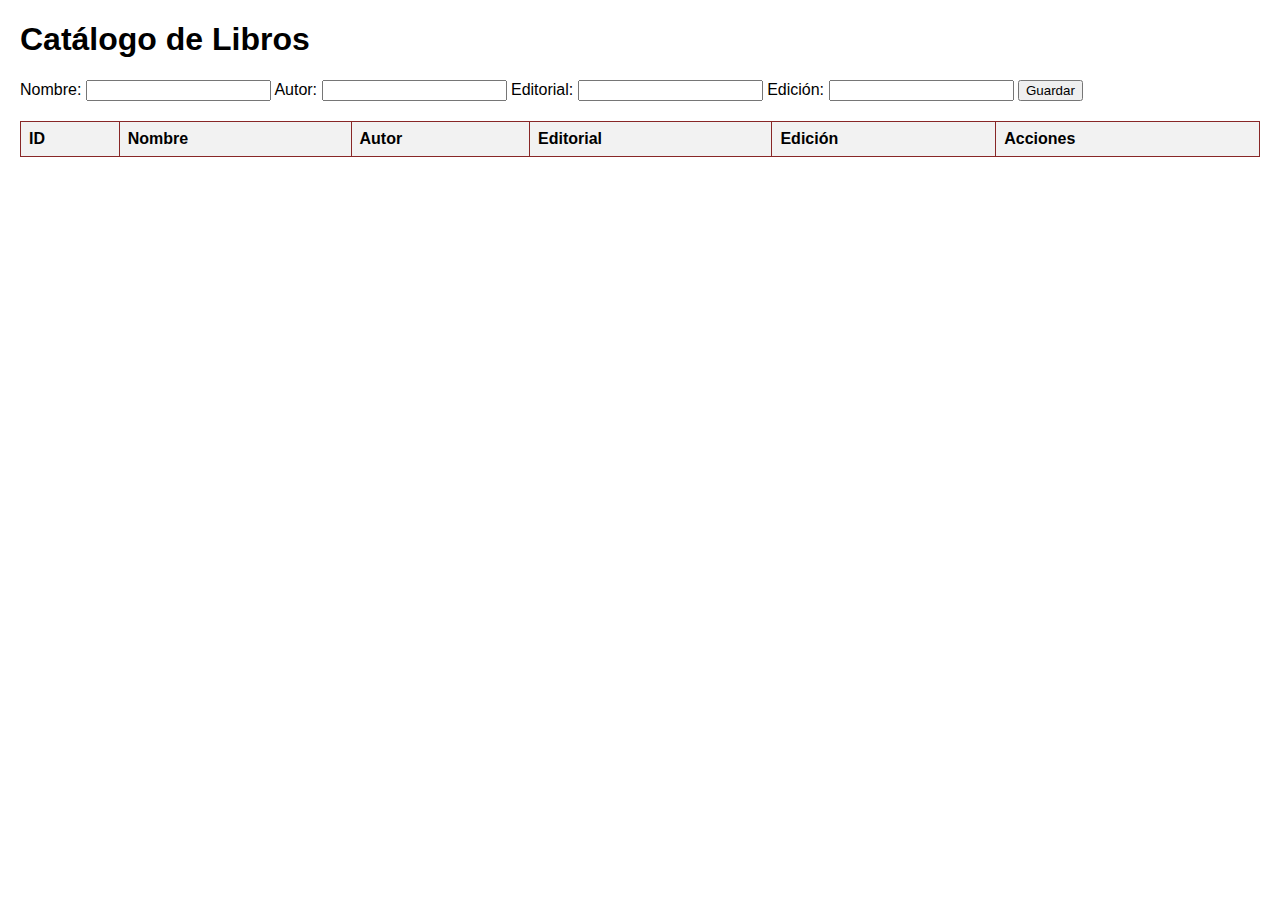
==== carga.html @ bc259e4f "arreglos generales" ====
<!DOCTYPE html>
<html lang="en">
<head>
    <meta charset="UTF-8">
    <meta name="viewport" content="width=device-width, initial-scale=1.0">
    <link rel="stylesheet" href="./CSS/styleCarga.css">
    <title>Catálogo de libros</title>
</head>
<body>
    <h1>Catálogo de Libros</h1>
    <form id="librosForm">
        <input type="hidden" id="librosId">
        <label for="nombre">Nombre:</label>
        <input type="text" id="nombre" required>
        <label for="autor">Autor:</label>
        <input type="text" id="autor" required>
        <label for="editorial">Editorial:</label>
        <input type="text" id="editorial" required>
        <label for="edicion">Edición:</label>
        <input type="number" step="0.01" id="edicion" required>
        <button type="submit">Guardar</button>
    </form>
    <table id="librosTable">
        <thead>
            <tr>
                <th>ID</th>
                <th>Nombre</th>
                <th>Autor</th>
                <th>Editorial</th>
                <th>Edición</th>
                <th>Acciones</th>
            </tr>
        </thead>
        <tbody></tbody>
    </table>
    <script src="script.js"></script>
</body>
</html>
---- CSS/styleCarga.css ----
body {
    font-family: Arial, sans-serif;
    margin: 20px;
}
table {
    width: 100%;
    border-collapse: collapse;
}
table, th, td {
    border: 1px solid rgb(136, 39, 39);
}
th, td {
    padding: 8px;
    text-align: left;
}
th {
    background-color: #f2f2f2;
}
form {
    margin-bottom: 20px;
}
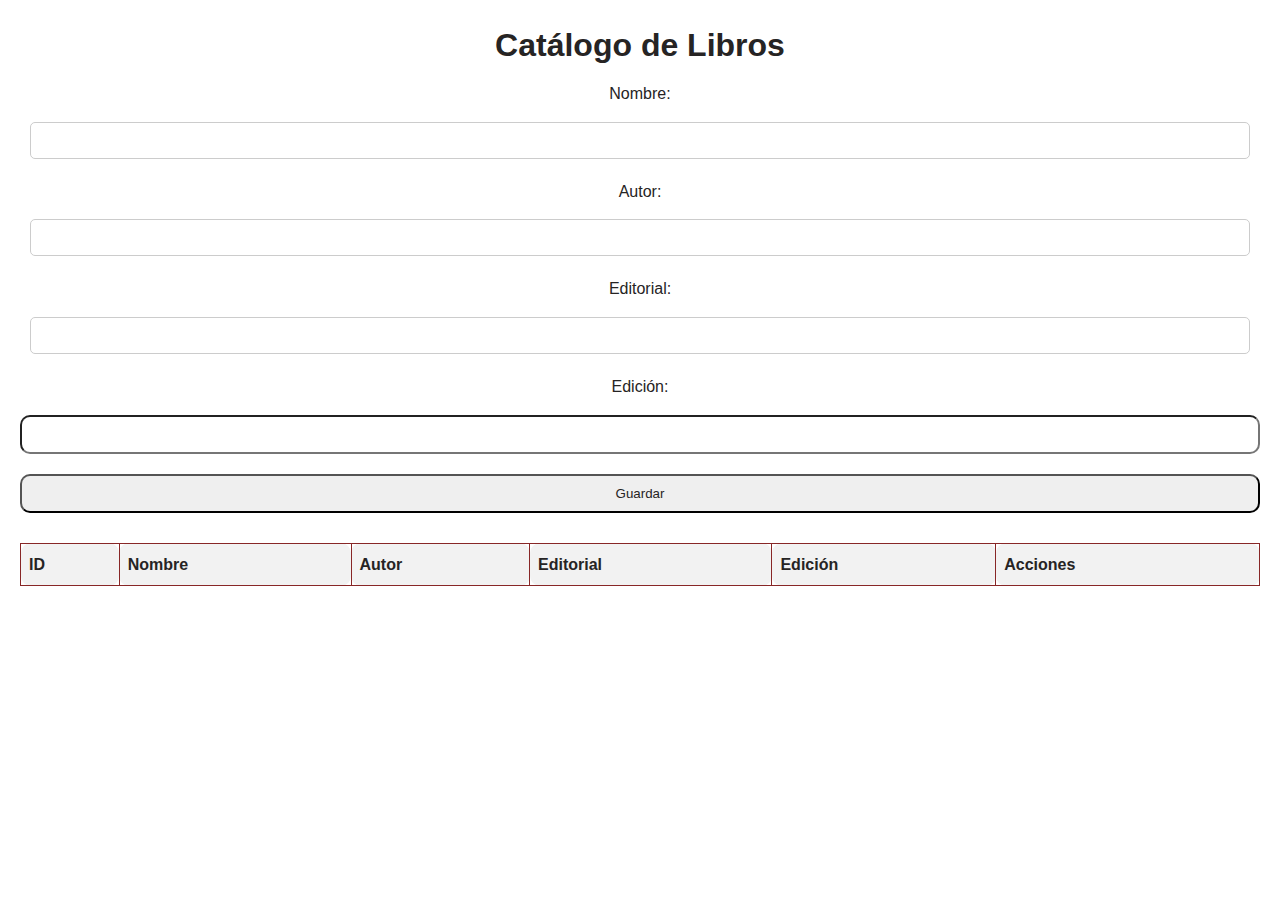
==== commit 431db89d: "Cambio style" ====
--- a/carga.html
+++ b/carga.html
@@ -3,10 +3,10 @@
 <head>
     <meta charset="UTF-8">
     <meta name="viewport" content="width=device-width, initial-scale=1.0">
-    <link rel="stylesheet" href="./CSS/styleCarga.css">
+    <link rel="stylesheet" href="./CSS/stylePagina.css">
     <title>Catálogo de libros</title>
 </head>
-<body>
+<body id="bodyCarga">
     <h1>Catálogo de Libros</h1>
     <form id="librosForm">
         <input type="hidden" id="librosId">
@@ -17,7 +17,7 @@
         <label for="editorial">Editorial:</label>
         <input type="text" id="editorial" required>
         <label for="edicion">Edición:</label>
-        <input type="number" step="0.01" id="edicion" required>
+        <input type="number" id="edicion" required>
         <button type="submit">Guardar</button>
     </form>
     <table id="librosTable">
@@ -33,6 +33,6 @@
         </thead>
         <tbody></tbody>
     </table>
-    <script src="script.js"></script>
+    <script src="./JS/script.js"></script>
 </body>
 </html>
--- a/CSS/stylePagina.css
+++ b/CSS/stylePagina.css
@@ -0,0 +1,970 @@
+a {
+  color: #262424;
+  text-decoration: none;
+}
+
+* {
+  color: #262424;
+  padding: 20px;
+  border-radius: 10px;;
+}
+
+body {
+  font-family: 'Libre Baskerville', serif;
+  font-size: 16px;
+  line-height: 1.6;
+  background-size: cover;
+  background-position: center;
+  text-align: center;
+  margin: 0px;
+  padding: 0px;
+  background-color: white;
+  background-size: auto 100vh;
+}
+
+header h1 {
+  text-align: center;
+  font-weight: bold'Libre Baskerville', serif;
+  margin-inline-end: 30px; 
+  margin-bottom: 20px; 
+  margin-top: 20px;
+
+}
+
+nav {
+  background-color: #0799b6;
+  font-size: 17px;
+  padding: 10px 20px;
+  top: 0;
+  left: 0;
+  right: 0;
+  z-index: 1000;
+  display: flex;
+  justify-content: space-between;
+  align-items: center;
+  height: 20vh;
+  width: 100%;
+  border-radius: 0;
+  position: fixed;
+}
+
+.navbar-brand img {
+  height: auto;
+  width: 10vw;
+}
+
+.nav-login form {
+  margin: 0;
+  width: max-content;
+}
+
+.nav-login form a {
+  min-width: max-content;
+}
+
+.nav-login form button {
+  display: inline-block;
+  vertical-align: middle;
+}
+
+#btn-inicio-sesion,
+#btn-suscripcion {
+  padding: 0px 0px;
+  border-radius: 5px;
+  margin: 30px;
+  background-color: transparent;
+  color: #262424;
+  border: 1px solid #262424;
+}
+
+#btn-inicio-sesion,
+#btn-suscripcion {
+  background-color: transparent;
+  color: #fff;
+  text-decoration: none;
+}
+
+.nav-login {
+  margin: 5%;
+}
+
+.ini-ses {
+  display: none;
+}
+
+#button-burg {
+  margin: 5%;
+  border-color: rgba(68, 68, 68, 0.745);
+  padding-bottom: 7px;
+}
+
+div.container {
+  width: 100%;
+  max-width: 2000px;
+  margin: 0 auto;
+  margin-top: 10vh;
+}
+
+nav ul {
+  list-style-type: none;
+  padding: 0;
+  margin: 0;
+  display: flex;
+}
+
+nav ul li {
+  margin-right: 20px;
+  margin-top: 30px;
+  margin-bottom: 30px;
+}
+
+nav ul li:last-child {
+  margin-right: 0;
+}
+
+nav ul li a {
+  font-size: 14px;
+  text-decoration: none;
+  color: #121111;
+  font-weight: bold;
+}
+
+nav ul li a:hover {
+  color: #444;
+}
+
+/* Estilo para la sección carrusel */
+.carousel-containerpp {
+  position: relative;
+  border-radius: 0;
+}
+
+.carousel-pp {
+  display: flex;
+  overflow: hidden;
+  border-radius: 0;
+}
+
+.carousel-itempp {
+  flex: 0 0 100%;
+}
+
+.carousel-itempp img {
+  width: 100%;
+  height: auto;
+  border-radius: 0;
+}
+
+.prev-nextpp {
+  position: absolute;
+  top: 50%;
+  transform: translateY(-50%);
+  width: 100%;
+  display: none;
+}
+
+.prev-nextpp button {
+  background-color: rgba(0, 0, 0, 0.5);
+  color: white;
+  border: none;
+  cursor: pointer;
+  position: absolute;
+  top: 50%;
+  transform: translateY(-50%);
+  padding: 10px;
+  z-index: 1;
+}
+
+.prev-nextpp button:hover {
+  opacity: 0.7;
+}
+
+.previ {
+  left: 20px;
+}
+
+.sigu {
+  right: 20px;
+}
+
+/* QUIENES SOMOS */
+
+main img {
+  width: 20em;
+}
+
+#quienes-somos {
+  padding: 10px;
+  text-align: center;
+}
+
+.quieneSomos {
+  margin-top: 0;
+  margin-top: 0;
+}
+
+main div.container-quienes {
+  background: #c9c8c9;
+  border-radius: 0;
+  display: flex;
+  justify-content:space-evenly;
+  min-height: 60vh;
+  align-items:center;
+}
+
+.mainText {
+  text-align: right;
+  padding-top: 5%;
+  padding-bottom: 5%;
+  padding-right: 5%;
+}
+
+/* preguntas frecuentes */
+
+#preguntas-frecuentes {
+  padding: 20px;
+}
+
+* {
+  margin: 0;
+  padding: 0;
+  box-sizing: border-box;
+  border-radius: 10px;
+}
+
+:root {
+  --color-primary: #114c5f;
+  --color-secondary: #0799b6;
+  --color-accent: #1abc9c;
+  --color-text: #fff;
+}
+
+.contenedor-acordeon {
+  width: 100%;
+  max-width: 800px;
+  margin: auto;
+  margin-top: 30px;
+  text-align: center;
+  font-size: 20px;
+  margin-bottom: 32px;
+  color: var(--color-primary);
+}
+
+.acordeon {
+  background: var(--color-text);
+}
+
+.acordeon label {
+  display: block;
+  padding: 20px;
+  font-size: 17px;
+  background: var(--color-primary);
+  color: var(--color-text);
+  cursor: pointer;
+  margin-bottom: 2px;
+  transition: all 300ms ease;
+}
+
+.acordeon label:hover {
+  background: var(--color-secondary);
+}
+
+.acordeon .contenido-acordeon {
+  padding: 0px;
+  font-size: 17px;
+  margin: 0px 20px;
+  max-height: 0px;
+  overflow: hidden;
+  transition: all 300ms ease;
+  background: var(--color-text);
+}
+
+.btn-acordeon:checked~.contenido-acordeon {
+  max-height: 600px;
+  padding: 15px 0px;
+}
+
+.btn-acordeon {
+  display: none;
+}
+
+/* Estilo para la sección Libros */
+#libros {
+  display: flex;
+  justify-content: space-evenly;
+  align-items: flex-start;
+  margin-top: 50px;
+  background-color: #f2e6cf(232, 204, 237, 0.8);
+}
+
+.modal {
+  display: none;
+  position: fixed;
+  z-index: 999;
+  left: 0;
+  top: 0;
+  width: 100%;
+  height: 100%;
+  overflow: auto;
+  background-color: rgba(0, 0, 0, 0.5);
+}
+
+.modal-content {
+  background-color: #fefefe;
+  margin: 10% auto;
+  padding: 20px;
+  border: 1px solid #888;
+  width: 60%;
+  max-width: 600px;
+  box-shadow: 0 4px 8px 0 rgba(0, 0, 0, 0.2);
+  border-radius: 10px;
+  position: relative;
+}
+
+.close {
+  position: absolute;
+  top: 10px;
+  right: 10px;
+  font-size: 20px;
+  font-weight: bold'Libre Baskerville', serif;
+  cursor: pointer;
+}
+
+.modal-description {
+  padding: 10px;
+}
+
+#suscripcionesanteriores {
+  font-size: 14px;
+}
+
+#container_izq {
+  flex: 0 0 45%;
+}
+
+#container_der {
+  flex: 0 0 45%;
+}
+
+.contenido {
+  background-color: rgba(255, 255, 255, 0.8);
+  padding: 20px;
+  border-radius: 10px;
+  box-shadow: 0 0 10px rgba(0, 0, 0, 0.1);
+  opacity: 0.7;
+}
+
+.libros_anteriores {
+  display: grid;
+  grid-template-columns: repeat(auto-fill, minmax(100px, 1fr));
+  grid-gap: 10px;
+}
+
+.libro {
+  border-radius: 10px;
+  overflow: hidden;
+  box-shadow: 0 0 5px rgba(0, 0, 0, 0.1);
+  cursor: pointer;
+  transition: transform 0.3s ease;
+}
+
+.libro img {
+  width: 100%;
+  max-width: 90px; 
+  height: auto;
+  border-bottom: 1px solid #ddd;
+}
+
+.libro:hover {
+  transform: scale(1.05);
+}
+
+.libro p,
+.libro span {
+  padding: 5px;
+  margin: 0;
+  font-size: 14px;
+}
+
+.item_title{
+  font-weight: bolder;
+}
+
+
+.libro .item_title {
+  font-weight: 'Libre Baskerville', serif;
+}
+
+span.autor{
+  font-size: 11px;
+  font-style: italic;
+}
+
+.libro .autor {
+  color: #565353;
+}
+
+.libro .reseña {
+  padding: 5px;
+  margin-top: 5px;
+  display: none;
+  background-color: #fff;
+}
+
+.modal-content p {
+  word-wrap: break-word;
+  overflow-wrap: break-word;
+}
+
+/* Estilo para la sección Contacto */
+#contacto {
+  width: 80%;
+  max-width: 600px;
+  margin: 50px auto 0;
+  margin-top: 0%;
+  margin-bottom: 30px;
+  padding: 30px;
+  font-family: 'Libre Baskerville', serif;
+  display: flex;
+  flex-direction: column;
+  align-items: center;
+  font-size: 14px;
+  color: #2c2b2b;
+  background-color: rgba(255, 255, 255, 0.8);
+  padding: 20px;
+  border-radius: 10px;
+  box-shadow: 0 0 10px rgba(0, 0, 0, 0.1);
+  line-height: 1.5;
+  background-position: center;
+  opacity: 0.7;
+}
+/* Estilo para la sección Contacto ,inicio de sesion y suscrpcion */
+#contacto {
+  width: 80%; 
+  max-width: 600px; 
+  margin: 50px auto 0; 
+  margin-top: 0%;
+  margin-bottom: 30px; 
+  padding: 30px;
+  font-family: 'Libre Baskerville', serif;
+  display: flex;
+  flex-direction: column;
+  align-items: center;
+  font-size: 14px;
+  color: #2c2b2b;
+  background-color: rgba(255, 255, 255, 0.8);
+  padding: 20px;
+  border-radius: 10px;
+  box-shadow: 0 0 10px rgba(0, 0, 0, 0.1);
+  line-height: 1.5;
+  background-position: center;
+  opacity: 0.7;
+}
+h2#contacto {
+  text-align: center;
+  display: flex;
+  flex-direction: column;
+  align-items: center;
+}
+/* etiqueta "Mensaje" */
+label[for="message"] {
+  display: block;
+  text-align: center;
+  margin-bottom: 2px;
+}
+
+form#contacto-form {
+  margin: 0 auto; /* Centrar el formulario */
+}
+
+label[for="message"] {
+  display: block;
+  text-align: center;
+  margin-bottom: 2px;
+}
+
+a {
+  color: #0095B6;
+  text-decoration: none;
+  margin-right: 5px;
+  margin-left: 10px;
+ 
+}
+
+/* Estilos para los campos de los formularios */
+input[type="text"],
+input[type="email"],
+input[type="tel"],
+input[type="password"],
+select,
+textarea {
+  width: calc(100% - 20px); 
+  padding: 10px;
+  border-radius: 5px;
+  box-sizing: border-box;
+  margin-bottom: 10px;
+  border: 1px solid #ccc; 
+}
+
+#inicio-sesion {
+  width: 80%; 
+  max-width: 600px; 
+  margin: 50px auto 0; 
+  margin-bottom: 30px; 
+  padding: 40px;
+  font-family: 'Libre Baskerville', serif;
+  display: flex;
+  flex-direction: column;
+  align-items: center;
+  font-size: 14px;
+  color: #2c2b2b;
+  background-color: rgba(255, 255, 255, 0.8);
+  padding: 20px;
+  border-radius: 10px;
+  box-shadow: 0 0 10px rgba(0, 0, 0, 0.1);
+  line-height: 1.5;
+  opacity: 0.7;
+  margin-top: 10%;
+  justify-content: space-between;
+  text-align: center;
+}
+h2#inicio-sesion {
+  text-align: center;
+  display: flex;
+  flex-direction: column;
+  align-items: center;
+}
+
+#form-inicio-sesion {
+  margin: 0 auto;
+  display: flex;
+  flex-direction: column;
+  align-items: center;
+}
+
+.form-container {
+  padding: 16px;
+  background-color: white;
+}
+
+.close {
+  color: white;
+  float: right;
+  font-size: 28px;
+  font-weight: bold;
+}
+
+.close:hover,
+.close:focus {
+  color: #000;
+  text-decoration: none;
+  cursor: pointer;
+}
+
+span.psw {
+  float: right;
+  padding-top: 16px;
+}
+
+a:hover {
+  text-decoration: underline;
+}
+
+/* botón de enviar */
+input[type="submit"] {
+  background-color: #0095B6;
+  color: #FFFFFF;
+  padding: 10px 20px;
+  border: none;
+  border-radius: 5px;
+  cursor: pointer;
+  margin-top: 20px;
+  display: block;
+  margin-left: auto;
+  margin-right: auto;
+  text-align: center; 
+}
+#btn-inicio-sesion,
+#btn-suscripcion,
+input[type="submit"] {
+  text-align: center; /* Centra el texto dentro de los botones */
+}
+
+#contacto-form input[type="text"],
+#contacto-form input[type="email"],
+#contacto-form input[type="tel"],
+#contacto-form textarea,
+#inicio-sesion-form input[type="text"],
+#inicio-sesion-form input[type="password"],
+#suscripcion-form input[type="text"],
+#suscripcion-form input[type="email"] {
+  width: calc(100% - 20px); 
+}
+
+/* enlaces*/
+a {
+  color: #0095b6;
+  text-decoration: none;
+  margin-right: 5px;
+  margin-left: 10px;
+}
+
+/* Estilo para el pie de página */
+footer {
+  background-color: #0799b6;
+  color: #fff;
+  text-align: center;
+  padding: 20px;
+  font-size: 14px;
+}
+
+.logoFooter img {
+  width: 100px;
+}
+
+/* Redes sociales */
+.redes-sociales {
+  display: flex;
+  justify-content: center;
+  margin-bottom: 20px;
+}
+
+.redes-sociales a {
+  margin: 10px;
+  color: #fff;
+}
+
+.redes-sociales a:hover {
+  color: #c9c8c9;
+}
+
+/* Contenedor general del pie de página */
+.footer-container {
+  display: flex;
+  justify-content: space-between;
+  align-items: center;
+  max-width: 1200px;
+  margin: 0 auto;
+}
+
+/* Texto de derechos de autor */
+.copy {
+  margin-top: 20px;
+  color: #fff;
+}
+
+/* Contenedor de derechos de autor */
+.copy-container {
+  display: flex;
+  justify-content: center;
+  align-items: center;
+}
+
+/* FOOTER */
+footer {
+  padding-top: 2vh;
+  background-color: #f2e6cf;
+  border-radius: 0;
+}
+
+footer ul li a {
+  color: #151414
+}
+
+footer img {
+  width: 10em;
+  margin: 0;
+  padding: 0;
+}
+
+
+footer div.container {
+  display: grid;
+  grid-template-columns: 1fr 1fr 1fr;
+  align-items: center;
+  border-radius: 0;
+}
+
+p.copy {
+  color: #1c1b1b;
+  grid-area: 2 / 1 / span 1 / span 3;
+  text-align: center;
+  padding-top: 5vh;
+  font-size: 80%;
+}
+
+.accesoRapido,
+.logoRedes,
+.logoFooter {
+  display: flex;
+  text-align: center;
+  justify-content: center;
+}
+
+footer a img {
+  padding: 0px;
+  margin: 200px;
+  border-radius: 50%;
+  margin: 10px;
+  width: 30px;
+  height: 30px;
+}
+
+footer ul {
+  list-style-type: none;
+  margin: 0;
+  padding: 0;
+
+}
+
+/* paginas externas */
+div.contenido-pp {
+  background-color: rgba(255, 255, 255, 0.8);
+  opacity: 0.7;
+  border-radius: 0;
+  padding-top: 10px;
+  text-align: center; 
+  margin: 0 auto;
+  margin-bottom: 20px; 
+}
+p {
+  max-width: 1000px; 
+  margin: 0 auto; 
+  color: #565353;
+  font-family: 'Libre Baskerville', serif;
+  margin-bottom: 20px; 
+}
+h4 {/* todos los textos h4 */
+  font-family: 'Libre Baskerville', serif;
+  color:  #5c5757;
+  text-align: center; 
+  margin-inline-end: 30px; 
+  margin-bottom: 20px; 
+  margin-top: 20px;
+}
+/* BARRA RESPONSIVE */
+@media screen and (max-width: 768px) {
+  nav {
+    padding: 10px;
+  }
+
+  nav ul {
+    flex-direction: column;
+    align-items: flex-start;
+  }
+
+  nav ul li {
+    margin: 10px 0;
+  }
+
+  nav ul li:last-child {
+    margin-bottom: 0;
+  }
+}
+@media only screen and (max-width: 991px) {
+  .ini-ses {
+    display: flex;
+  }
+
+  nav {
+    z-index: 99;
+  }
+
+  nav>div {
+    background-color: #9cd2d3;
+  }
+
+  .nav-login {
+    display: none;
+  }
+
+  .navbar-brand img {
+    height: auto;
+    width: 20vw;
+  }
+}
+
+@media only screen and (max-width: 1000px) {
+  main {
+    text-align: center;
+  }
+
+  .mainText {
+    padding-top: 5%;
+    padding-bottom: 5%;
+  }
+}
+
+@media only screen and (max-width: 1100px) {
+  .mainText {
+    padding-right: 5%;
+    padding-top: 5%;
+    padding-bottom: 5%;
+  }
+}
+
+@media only screen and (max-width: 1300px) {
+  nav div#navbarNav ul li a {
+    font-size: 90%;
+  }
+}
+
+@media only screen and (max-width: 430px) {
+  .navbar-brand img {
+    height: auto;
+    width: 40vw;
+  }
+}
+/* SECCIONES*/
+@media screen and (max-width: 768px) {
+  body {
+    font-size: 14px;
+  }
+
+  section {
+    padding: 10px;
+  }
+
+  section p {
+    font-size: 0.9em;
+  }
+
+  h2,
+  h3 {
+    font-size: 1.3em;
+  }
+
+}
+/* QUIENES SOMOS RESPONSIVE */
+@media only screen and (max-width: 650px) {
+  .mainImg {
+    display: none;
+  }
+
+  .logoFooter {/* FOOTER RESPONSIVE */
+    grid-area: 1 / 1 / span 1 / span 3;
+    padding-bottom: 3vh;
+    padding-top: 3vh;
+  }
+
+  .accesoRapido {
+    grid-area: 2 / 1 / span 1 / span 3;
+    padding-bottom: 3vh;
+  }
+
+  .logoRedes {
+    grid-area: 3 / 1 / span 1 / span 3;
+    padding-bottom: 3vh;
+  }
+
+  p.copy {
+    grid-area: 4 / 1 / span 1 / span 3;
+  }
+}
+
+@media only screen and (max-width: 731px) {
+  .mainImg {
+    padding-top: 5%;
+  }
+
+  .mainText {
+    padding-top: 5%;
+    padding-bottom: 5%;
+  }
+}
+@media screen and (max-width: 900px) {
+  .contenedor-acordeon {
+    width: 80%;
+  }
+}
+@media (max-width: 600px) {
+  input[type="text"],
+  input[type="password"] {
+    padding: 8px;
+    border: 1px solid #ccc;
+  }
+}
+@media screen and (max-width: 768px) {
+  footer div.container {
+    grid-template-columns: 1fr;
+    text-align: center;
+  }
+
+  p.copy {
+    grid-area: auto;
+    padding-top: 3vh;
+  }
+
+  footer a img {
+    margin: 5px;
+  }
+}
+
+@media screen and (max-width: 955px){
+  .libros_anteriores{
+    grid-template-columns: 1fr 1fr;
+  }
+}
+@media screen and (max-width: 431px){
+  .libros_anteriores{
+    grid-template-columns: 1fr;
+  }
+}
+
+@media screen and (min-width: 1199px){
+  .libros_anteriores{
+    grid-template-columns: 1fr 1fr 1fr 1fr;
+  }
+}
+
+.container-in {
+  width: 50%;
+  margin: auto;
+  padding: 20px;
+  border: 1px solid #ccc;
+  box-shadow: 2px 2px 12px #aaa;
+  background-color: #f9f9f9;
+  margin: 5% auto;
+}
+label {
+  display: block;
+  margin: 10px 0 5px;
+}
+input, button {
+  width: 100%;
+  padding: 10px;
+  margin: 10px 0;
+}
+button.delete-account {
+  background-color: red;
+  color: white;
+}
+
+#eliminar{
+padding: 30vh;
+height: 30vh;
+}
+
+table {
+  width: 100%;
+  border-collapse: collapse;
+}
+table, th, td {
+  border: 1px solid rgb(136, 39, 39);
+}
+th, td {
+  padding: 8px;
+  text-align: left;
+}
+th {
+  background-color: #f2f2f2;
+}
+
+#bodyCarga{
+  font-family: Arial, sans-serif;
+  margin: 20px;
+}
+
+#librosForm{
+  margin-bottom: 20px;
+}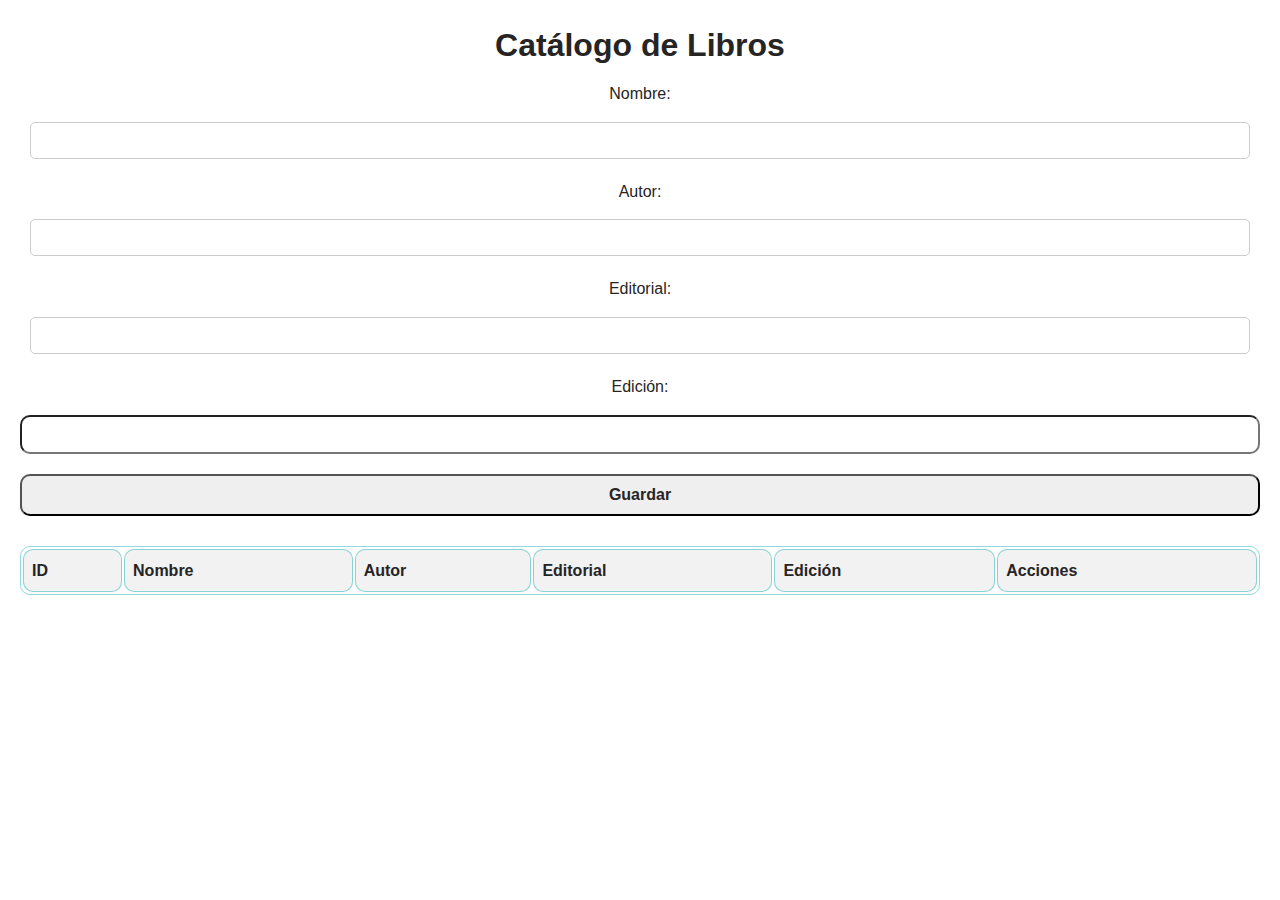
==== commit 8c1d88f5: "Ultimo style" ====
--- a/carga.html
+++ b/carga.html
@@ -18,7 +18,7 @@
         <input type="text" id="editorial" required>
         <label for="edicion">Edición:</label>
         <input type="number" id="edicion" required>
-        <button type="submit">Guardar</button>
+        <button type="submit" id="buttGuardar">Guardar</button>
     </form>
     <table id="librosTable">
         <thead>
--- a/CSS/stylePagina.css
+++ b/CSS/stylePagina.css
@@ -947,14 +947,17 @@
 
 table {
   width: 100%;
-  border-collapse: collapse;
+  /* border-collapse: collapse; */
+  
 }
 table, th, td {
-  border: 1px solid rgb(136, 39, 39);
+  border: 1px solid #1ab4bc7e;
+  
 }
 th, td {
   padding: 8px;
   text-align: left;
+  
 }
 th {
   background-color: #f2f2f2;
@@ -967,4 +970,9 @@
 
 #librosForm{
   margin-bottom: 20px;
+}
+
+#buttGuardar{
+  font-weight: bold;
+  font-size: medium;
 }